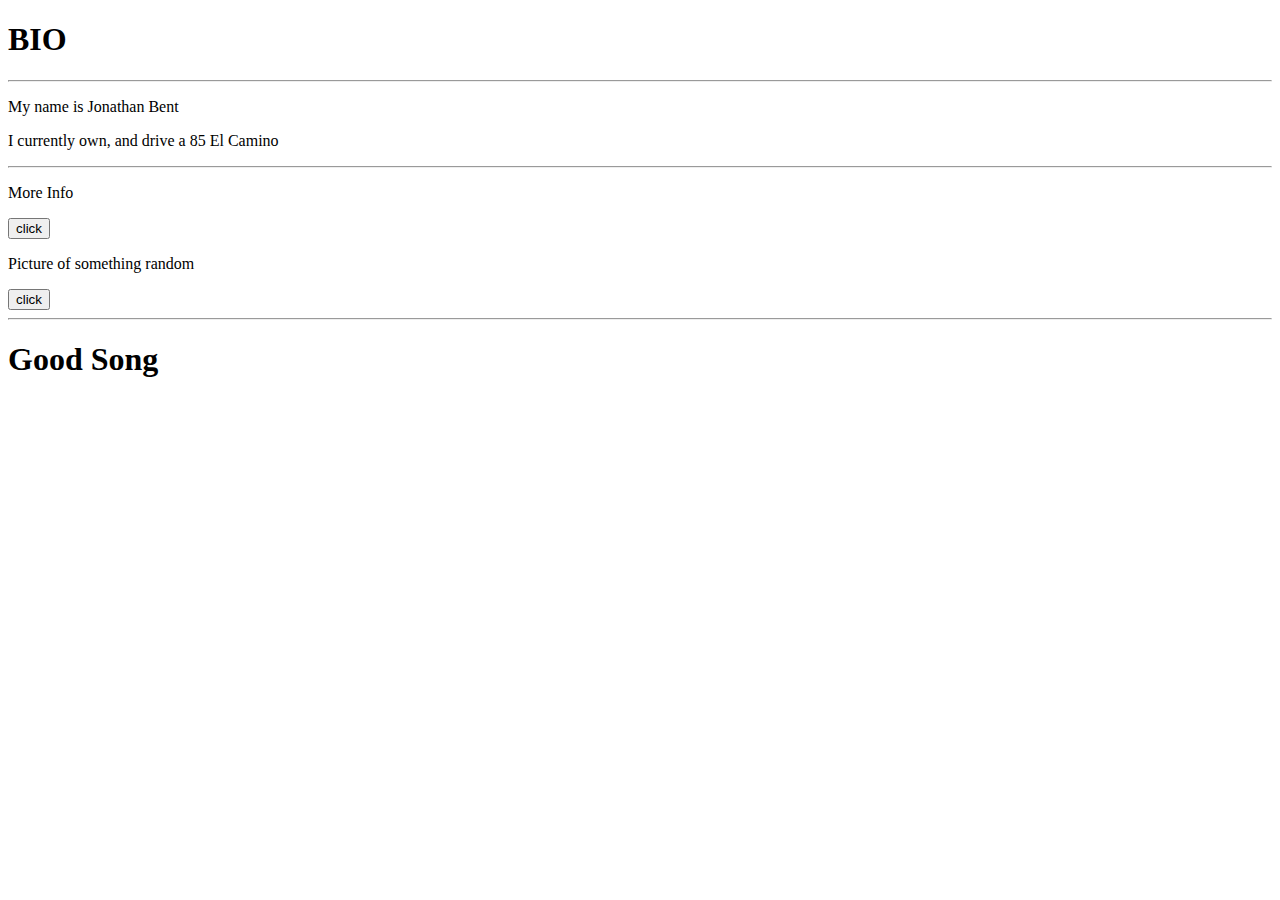
==== index.html @ 71454c80 "Update index.html" ====
<!DOCTYPE html>

<html lang="en">
    <head>
        <link rel="stylesheet" type="text/css" href="test.css">
        <meta charset="utf-8" />
        <title>Test</title>
      		<script src="http://ajax.googleapis.com/ajax/libs/jquery/1.11.0/jquery.min.js"></script>
    </head>
    <body>
          <h1> BIO </h1>
          <hr>
          <p> My name is Jonathan Bent</p>
          <p> I currently own, and drive a 85 El Camino</p>

          <hr>
          
          <p id="foo">More Info</p>
          <input type="button" onclick="changetext()" value="click" />
          <p id="photo">Picture of something random</p>
          <input type="button" onclick="picture()" value="click" />
          <script type="text/javascript">
            function changetext() {
              $("#foo").html("I am addicted to video games, and spend too much time on them, I even skip homework everyday, just to play a game or watch Netflix.")
              $("#foo").toggle();
            }
            function picture() {
                $("#photo").html('<img src="http://i66.photobucket.com/albums/h252/dcastine/1985%20El%20Camino/14789675-700-0.jpg">');
            }
          </script>
        <div id="photo"></div>
        
        <hr>
        <h1> Good Song</h1>
        <iframe width="560" height="315" src="https://www.youtube.com/embed/ITkvRT8eYd8" frameborder="0" allowfullscreen></iframe>
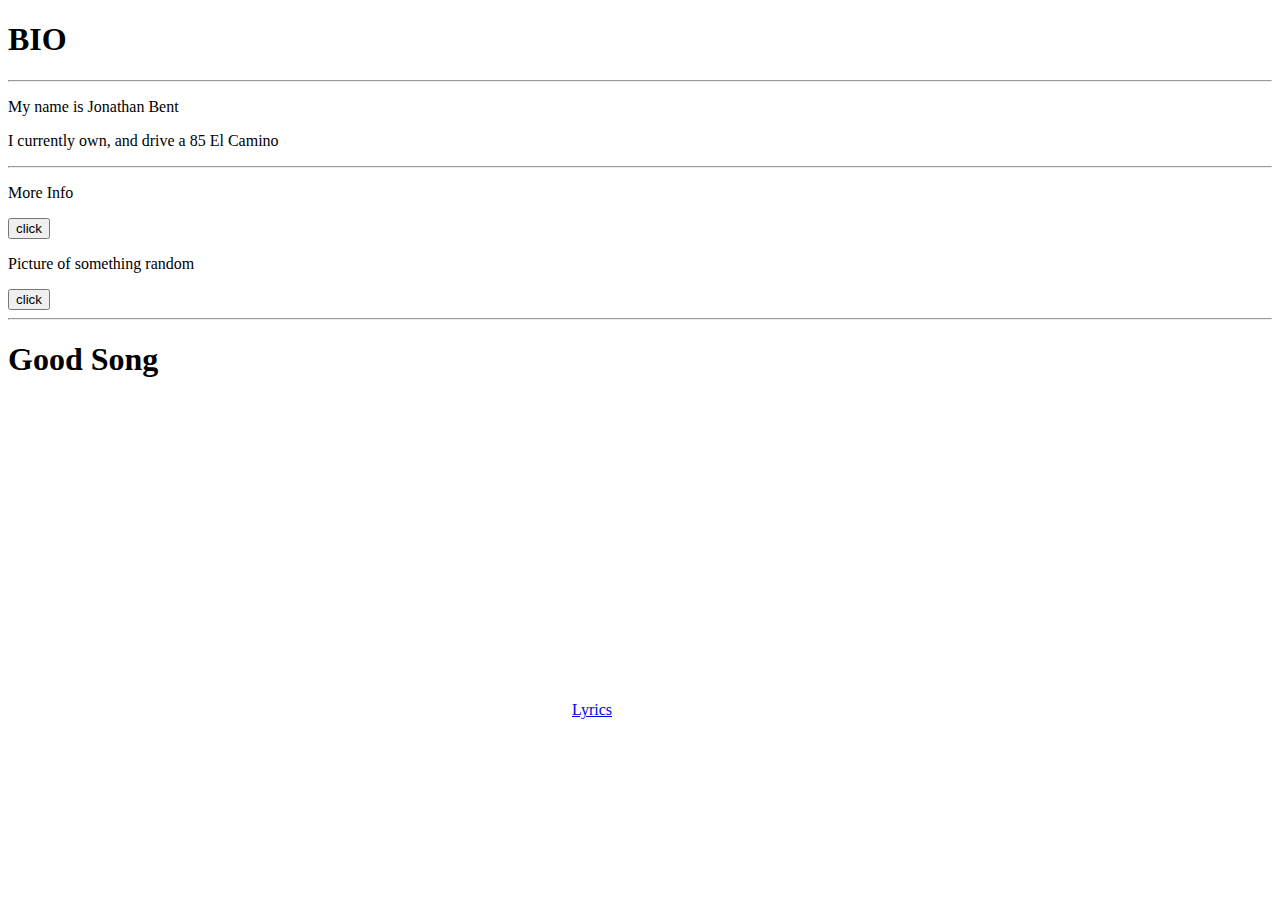
==== commit f0221b8a: "Update index.html" ====
--- a/index.html
+++ b/index.html
@@ -2,7 +2,7 @@
 
 <html lang="en">
     <head>
-        <link rel="stylesheet" type="text/css" href="test.css">
+        <link rel="stylesheet" type="text/css" href="/test.css">
         <meta charset="utf-8" />
         <title>Test</title>
       		<script src="http://ajax.googleapis.com/ajax/libs/jquery/1.11.0/jquery.min.js"></script>
@@ -33,3 +33,4 @@
         <hr>
         <h1> Good Song</h1>
         <iframe width="560" height="315" src="https://www.youtube.com/embed/ITkvRT8eYd8" frameborder="0" allowfullscreen></iframe>
+        <a href="/lyrics.html"> Lyrics </a>
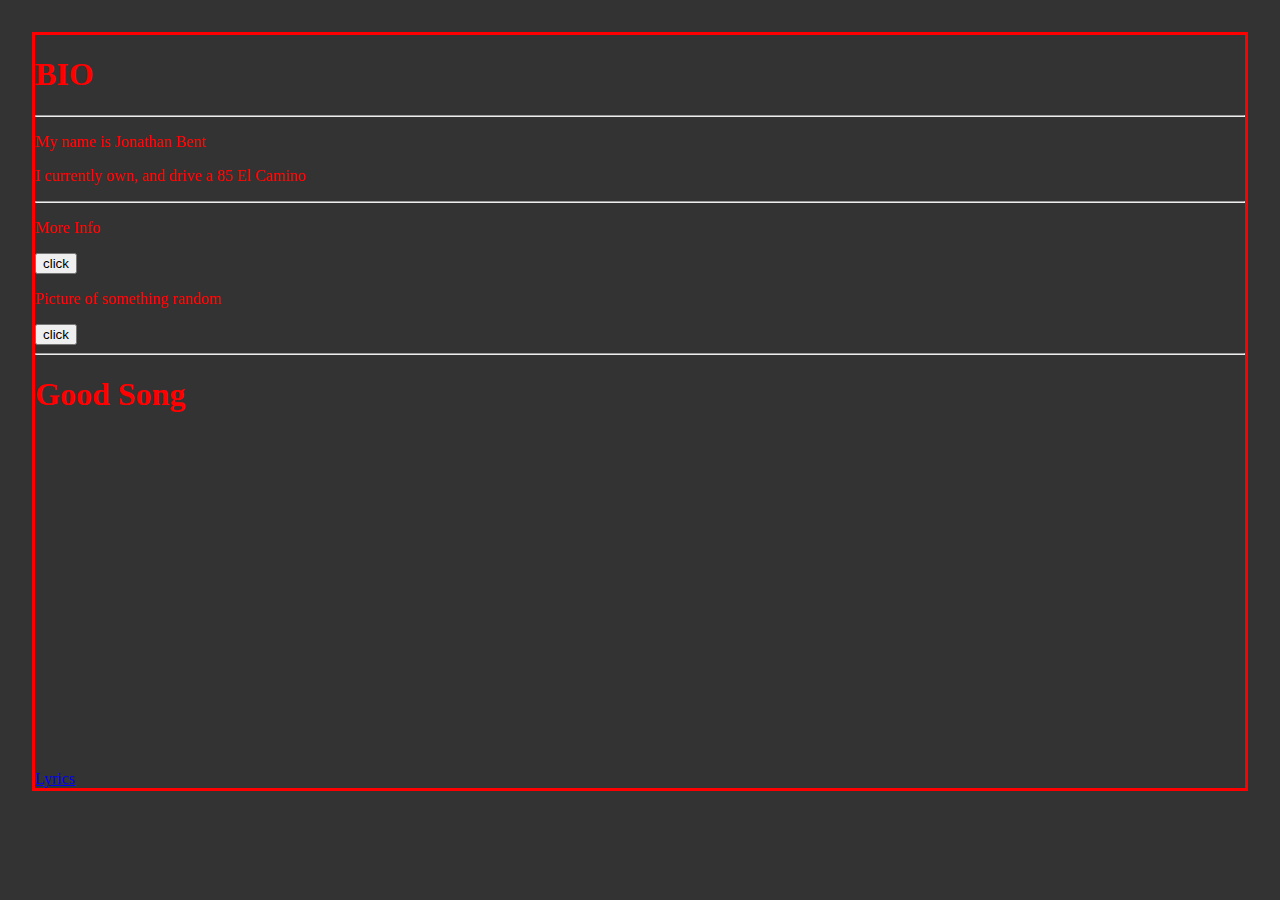
==== commit da1a14b6: "Update index.html" ====
--- a/index.html
+++ b/index.html
@@ -2,7 +2,7 @@
 
 <html lang="en">
     <head>
-        <link rel="stylesheet" type="text/css" href="/test.css">
+        <link rel="stylesheet" type="text/css" href="/Test.css">
         <meta charset="utf-8" />
         <title>Test</title>
       		<script src="http://ajax.googleapis.com/ajax/libs/jquery/1.11.0/jquery.min.js"></script>
@@ -33,4 +33,5 @@
         <hr>
         <h1> Good Song</h1>
         <iframe width="560" height="315" src="https://www.youtube.com/embed/ITkvRT8eYd8" frameborder="0" allowfullscreen></iframe>
+        <p></p>
         <a href="/lyrics.html"> Lyrics </a>
--- a/Test.css
+++ b/Test.css
@@ -0,0 +1,6 @@
+body {
+  color: red;
+  background-color: #333;
+  border: solid;
+  margin: 2em;
+}
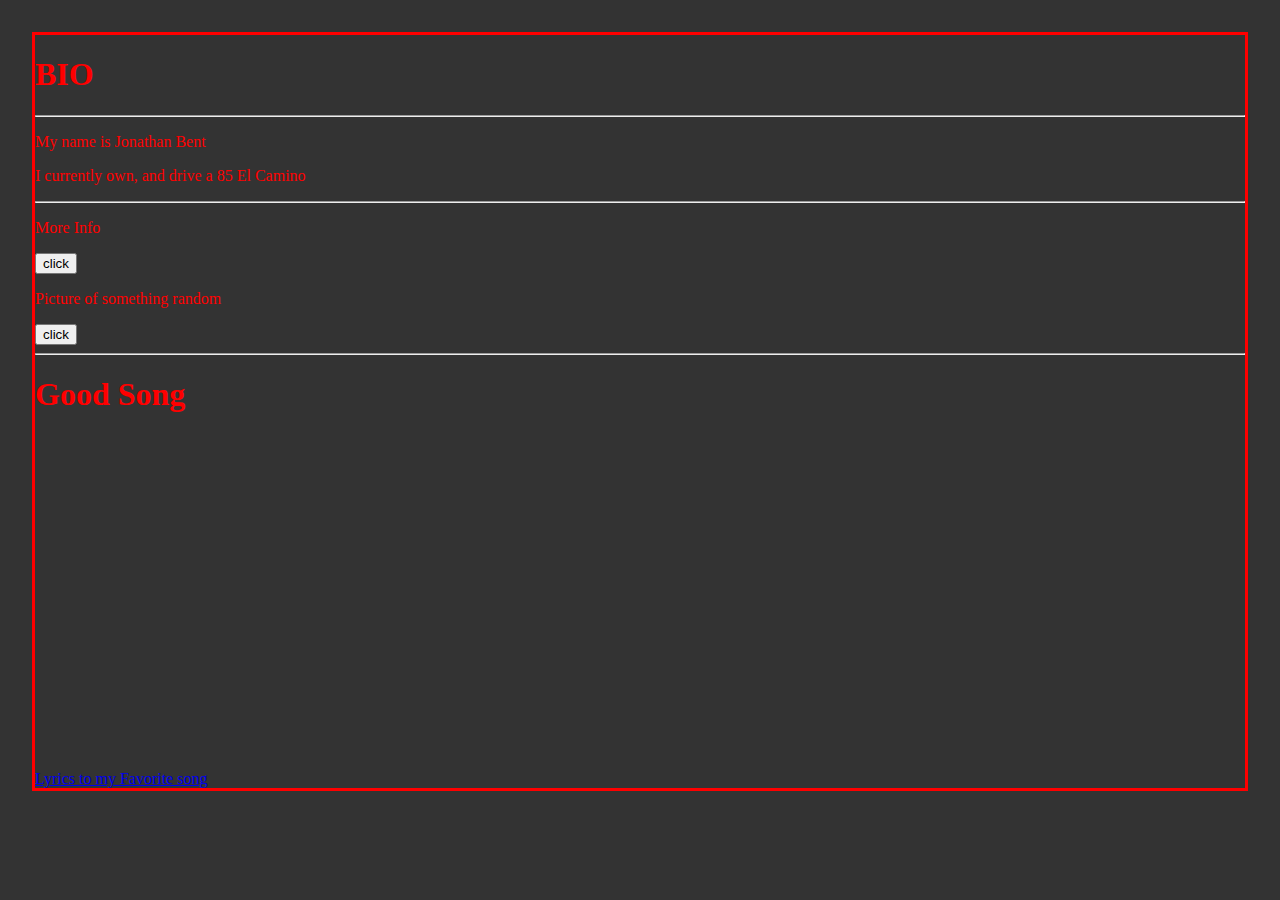
==== commit 5089bb88: "Update index.html" ====
--- a/index.html
+++ b/index.html
@@ -34,4 +34,4 @@
         <h1> Good Song</h1>
         <iframe width="560" height="315" src="https://www.youtube.com/embed/ITkvRT8eYd8" frameborder="0" allowfullscreen></iframe>
         <p></p>
-        <a href="/lyrics.html"> Lyrics </a>
+        <a href="/lyrics.html"> Lyrics to my Favorite song </a>
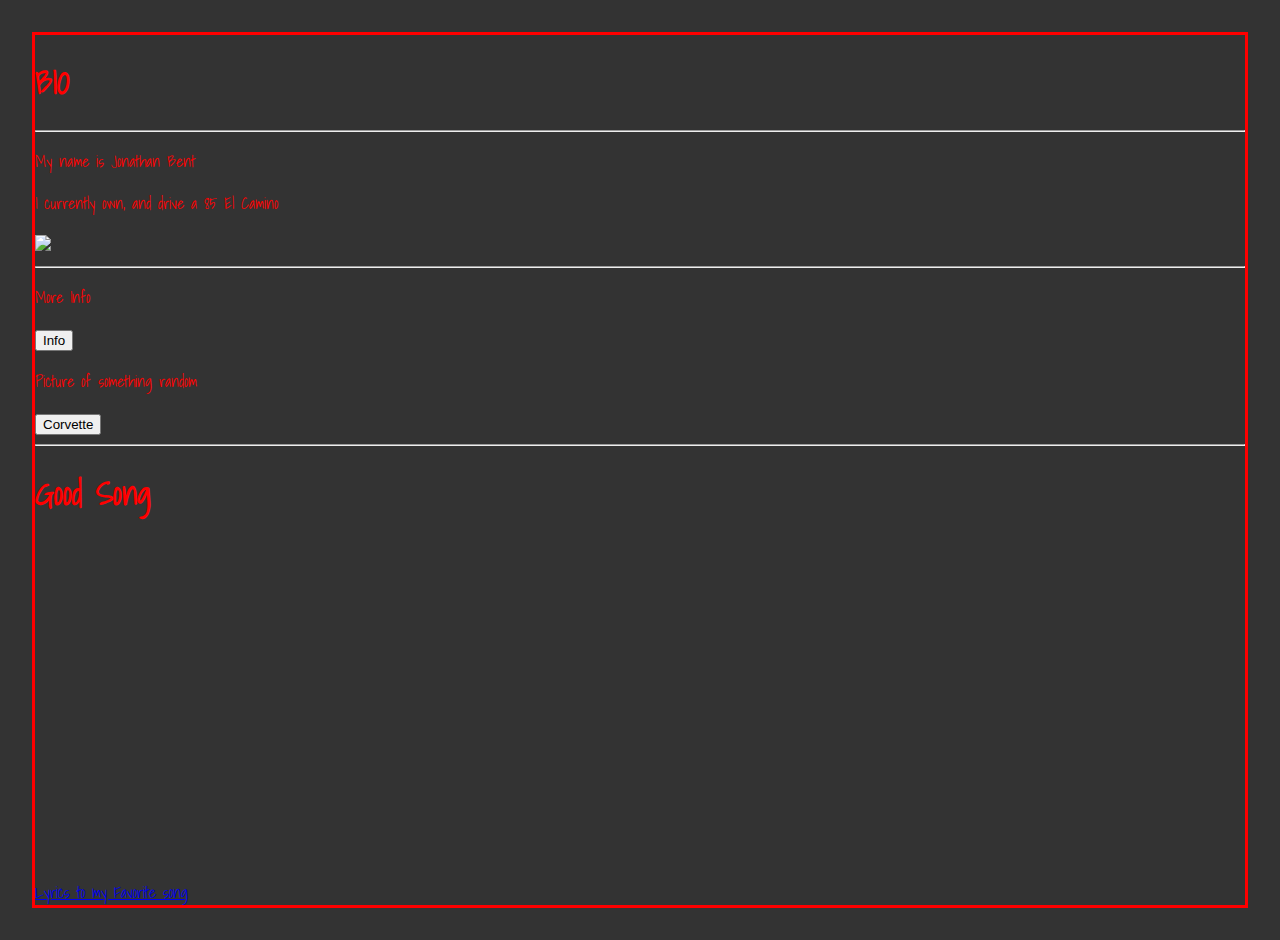
==== commit 1a7950a1: "Update index.html" ====
--- a/index.html
+++ b/index.html
@@ -2,36 +2,35 @@
 
 <html lang="en">
     <head>
+        <link href='http://fonts.googleapis.com/css?family=Shadows+Into+Light' rel='stylesheet' type='text/css'>
         <link rel="stylesheet" type="text/css" href="/Test.css">
         <meta charset="utf-8" />
         <title>Test</title>
-      		<script src="http://ajax.googleapis.com/ajax/libs/jquery/1.11.0/jquery.min.js"></script>
+      	<script src="http://ajax.googleapis.com/ajax/libs/jquery/1.11.0/jquery.min.js"></script>
+      	<script type="text/javascript" src="/code.js"></script>
+
     </head>
     <body>
+    
           <h1> BIO </h1>
           <hr>
           <p> My name is Jonathan Bent</p>
           <p> I currently own, and drive a 85 El Camino</p>
+          <img height=500 length=500 src="https://googledrive.com/host/0B7SpiaS_Fn4kMVV5TW5IX2p3d2s/Jon2.JPG" />
 
           <hr>
           
           <p id="foo">More Info</p>
-          <input type="button" onclick="changetext()" value="click" />
+          <input class="myButton" type="button" onclick="changetext()" value="Info" />
           <p id="photo">Picture of something random</p>
-          <input type="button" onclick="picture()" value="click" />
-          <script type="text/javascript">
-            function changetext() {
-              $("#foo").html("I am addicted to video games, and spend too much time on them, I even skip homework everyday, just to play a game or watch Netflix.")
-              $("#foo").toggle();
-            }
-            function picture() {
-                $("#photo").html('<img src="http://i66.photobucket.com/albums/h252/dcastine/1985%20El%20Camino/14789675-700-0.jpg">');
-            }
-          </script>
+          <input class="myButton" type="button" onclick="picture()" value="Corvette" />
         <div id="photo"></div>
         
         <hr>
         <h1> Good Song</h1>
         <iframe width="560" height="315" src="https://www.youtube.com/embed/ITkvRT8eYd8" frameborder="0" allowfullscreen></iframe>
         <p></p>
-        <a href="/lyrics.html"> Lyrics to my Favorite song </a>
+        <a href="/lyrics.html" class="myButton"> Lyrics to my Favorite song </a>
+
+
+    </body>
--- a/Test.css
+++ b/Test.css
@@ -3,4 +3,5 @@
   background-color: #333;
   border: solid;
   margin: 2em;
+  font-family: 'Shadows Into Light', cursive;
 }
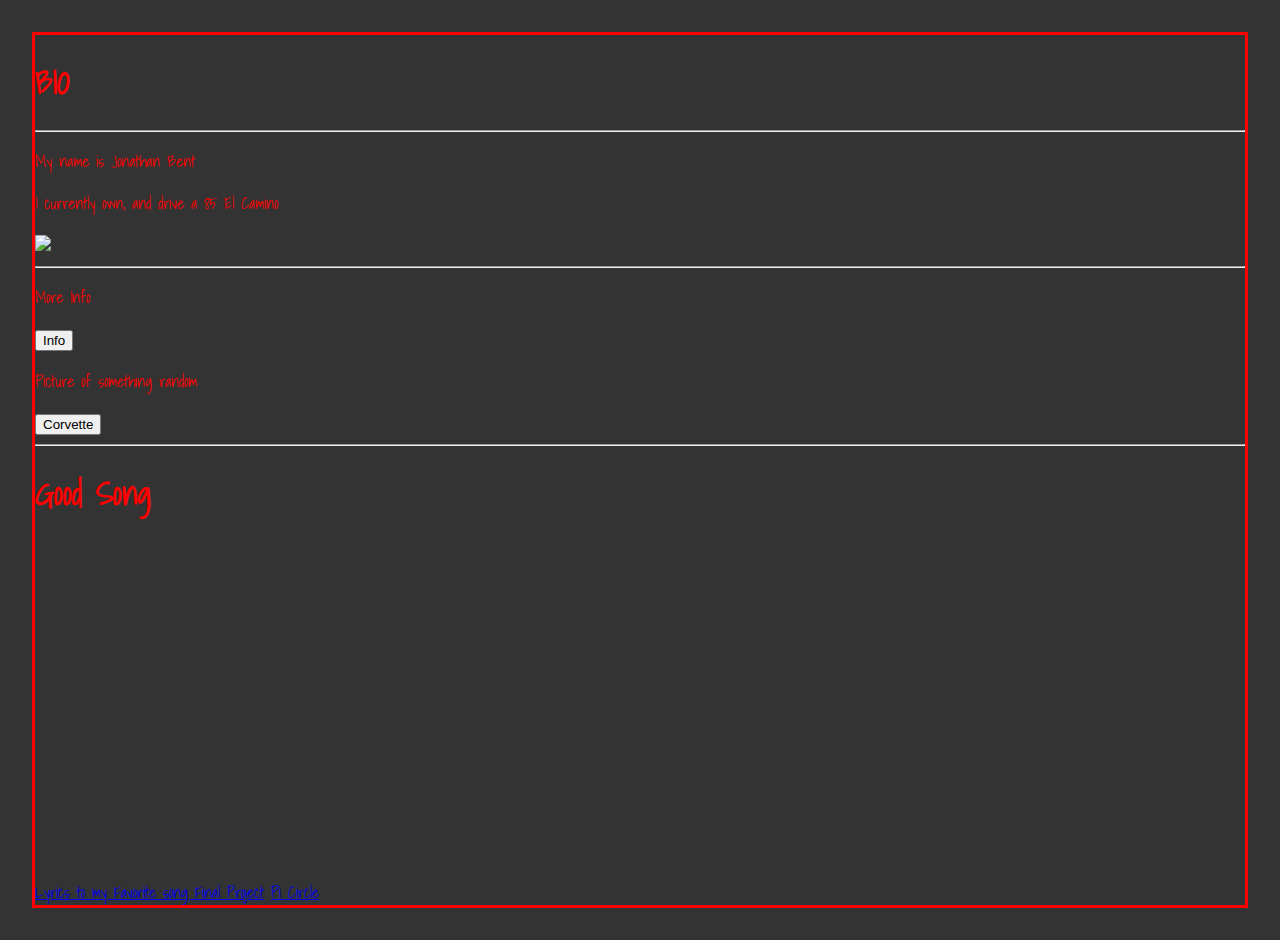
==== commit eb53fadb: "Update index.html" ====
--- a/index.html
+++ b/index.html
@@ -31,6 +31,8 @@
         <iframe width="560" height="315" src="https://www.youtube.com/embed/ITkvRT8eYd8" frameborder="0" allowfullscreen></iframe>
         <p></p>
         <a href="/lyrics.html" class="myButton"> Lyrics to my Favorite song </a>
+        <a href="/final.html" class="myButton"> Final Project</a>
+        <a href="/pi.html" class="myButton"> Pi Circle</a>
 
 
     </body>
